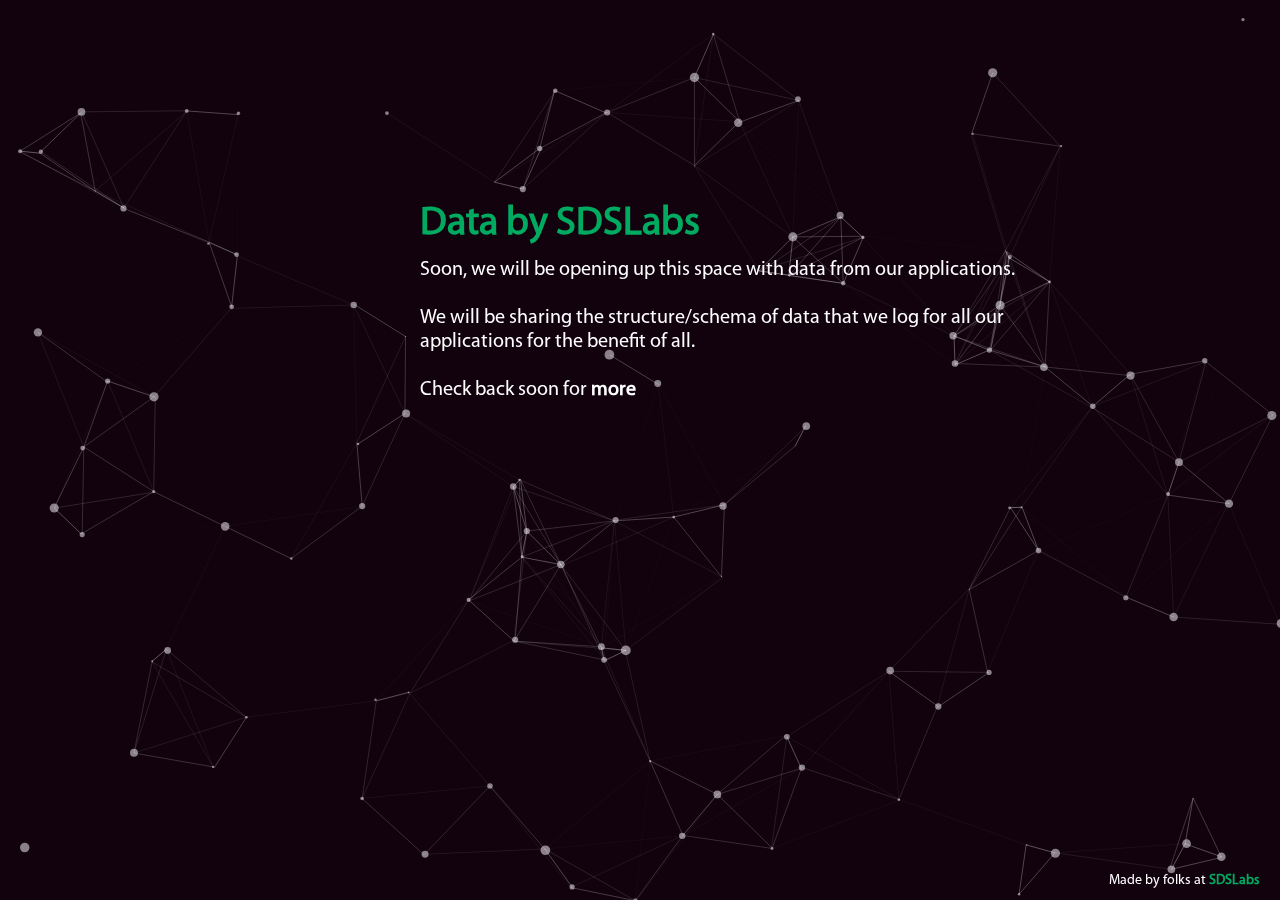
==== index.html @ 1053baa1 "Adds landing page with basic info" ====
<!DOCTYPE html>
<html lang="en">
<head>
  <meta charset="utf-8">
  <title>Data - SDSLabs</title>
  <meta name="description" content="data schema of all applications by SDSLabs>
  <meta name="author" content="SDSLabs" />
  <meta name="viewport" content="width=device-width, initial-scale=1.0, minimum-scale=1.0, maximum-scale=1.0, user-scalable=no">
  <link rel="stylesheet" media="screen" href="css/style.css">
</head>
<body>

<!-- particles.js container -->
<div id="particles-js">
</div>

<div id="placeholder-main">
  <div class="title">
    <h1>Data by <strong><a href="https://sdslabs.co/">SDSLabs</a></strong></h1>
  </div>
  <div class="about">
    <p>Soon, we will be opening up this space with data from our applications.<br><br> We will be sharing the structure/schema of data that we log for all our applications for the benefit of all.<br><br> Check back soon for <strong>more</strong></p>
  </div>
</div>

<div class="sdslabs-info">
  Made by folks at <a href="https://sdslabs.co/">SDSLabs</a>
</div>

<!-- scripts -->
<script src="js/particles.min.js"></script>
<script src="js/app.js"></script>
</body>
</html>
---- css/style.css ----
/* =============================================================================
   HTML5 CSS Reset Minified - Eric Meyer
   ========================================================================== */

html,body,div,span,object,iframe,h1,h2,h3,h4,h5,h6,p,blockquote,pre,abbr,address,cite,code,del,dfn,em,img,ins,kbd,q,samp,small,strong,sub,sup,var,b,i,dl,dt,dd,ol,ul,li,fieldset,form,label,legend,table,caption,tbody,tfoot,thead,tr,th,td,article,aside,canvas,details,figcaption,figure,footer,header,hgroup,menu,nav,section,summary,time,mark,audio,video{margin:0;padding:0;border:0;outline:0;font-size:100%;vertical-align:baseline;background:transparent}
body{line-height:1}
article,aside,details,figcaption,figure,footer,header,hgroup,menu,nav,section{display:block}
nav ul{list-style:none}
blockquote,q{quotes:none}
blockquote:before,blockquote:after,q:before,q:after{content:none}
a{margin:0;padding:0;font-size:100%;vertical-align:baseline;background:transparent;text-decoration:none}
mark{background-color:#ff9;color:#000;font-style:italic;font-weight:bold}
del{text-decoration:line-through}
abbr[title],dfn[title]{border-bottom:1px dotted;cursor:help}
table{border-collapse:collapse;border-spacing:0}
hr{display:block;height:1px;border:0;border-top:1px solid #ccc;margin:1em 0;padding:0}
input,select{vertical-align:middle}
li{list-style:none}


/* =============================================================================
   My CSS
   ========================================================================== */

/* ---- base ---- */

@font-face {
font-family: 'Myriad Pro Regular';
font-style: normal;
font-weight: normal;
src: local('Myriad Pro Regular'), url('fonts/MYRIADPRO-REGULAR.woff') format('woff');
}


html,body{
	width:100%;
	height:100%;
	background:#111;
}

html{
  -webkit-tap-highlight-color: rgba(0, 0, 0, 0);
}

body{
  font:normal 75% Arial, Helvetica, sans-serif;
}

canvas{
  display:block;
  vertical-align:bottom;
}


/* ---- stats.js ---- */

.count-particles{
  background: #000022;
  position: absolute;
  top: 48px;
  left: 0;
  width: 80px;
  color: #13E8E9;
  font-size: .8em;
  text-align: left;
  text-indent: 4px;
  line-height: 14px;
  padding-bottom: 2px;
  font-family: Helvetica, Arial, sans-serif;
  font-weight: bold;
}

.js-count-particles{
  font-size: 1.1em;
}

#stats,
.count-particles{
  -webkit-user-select: none;
  margin-top: 5px;
  margin-left: 5px;
}

#stats{
  border-radius: 3px 3px 0 0;
  overflow: hidden;
}

.count-particles{
  border-radius: 0 0 3px 3px;
}


/* ---- particles.js container ---- */

#particles-js{
  width: 100%;
  height: 100%;
  background-color: #12020E;
  background-image: url('');
  background-size: cover;
  background-position: 50% 50%;
  background-repeat: no-repeat;
}


#placeholder-main {
  color: white;
  position: absolute;
  top: 0;
  width: 600px;
  margin: 200px auto;
  margin-left: 420px;
  font-family: Myriad Pro Regular;
}

#placeholder-main h1 {
  font-size: 40px;
  color: #00AA60;
  margin-bottom: 10px;
}

#placeholder-main p {
  font-size: 20px;
}

div.sdslabs-info {
  font-size: 14px;
  margin-top: 20px;
  position: absolute;
  right: 20px;
  bottom: 10px;
  color: white;
  font-family: Myriad Pro Regular;
}

#placeholder-main a, div.sdslabs-info a {
  font-weight: bold;
  text-decoration: dotted;
  color: #00AA60;
}
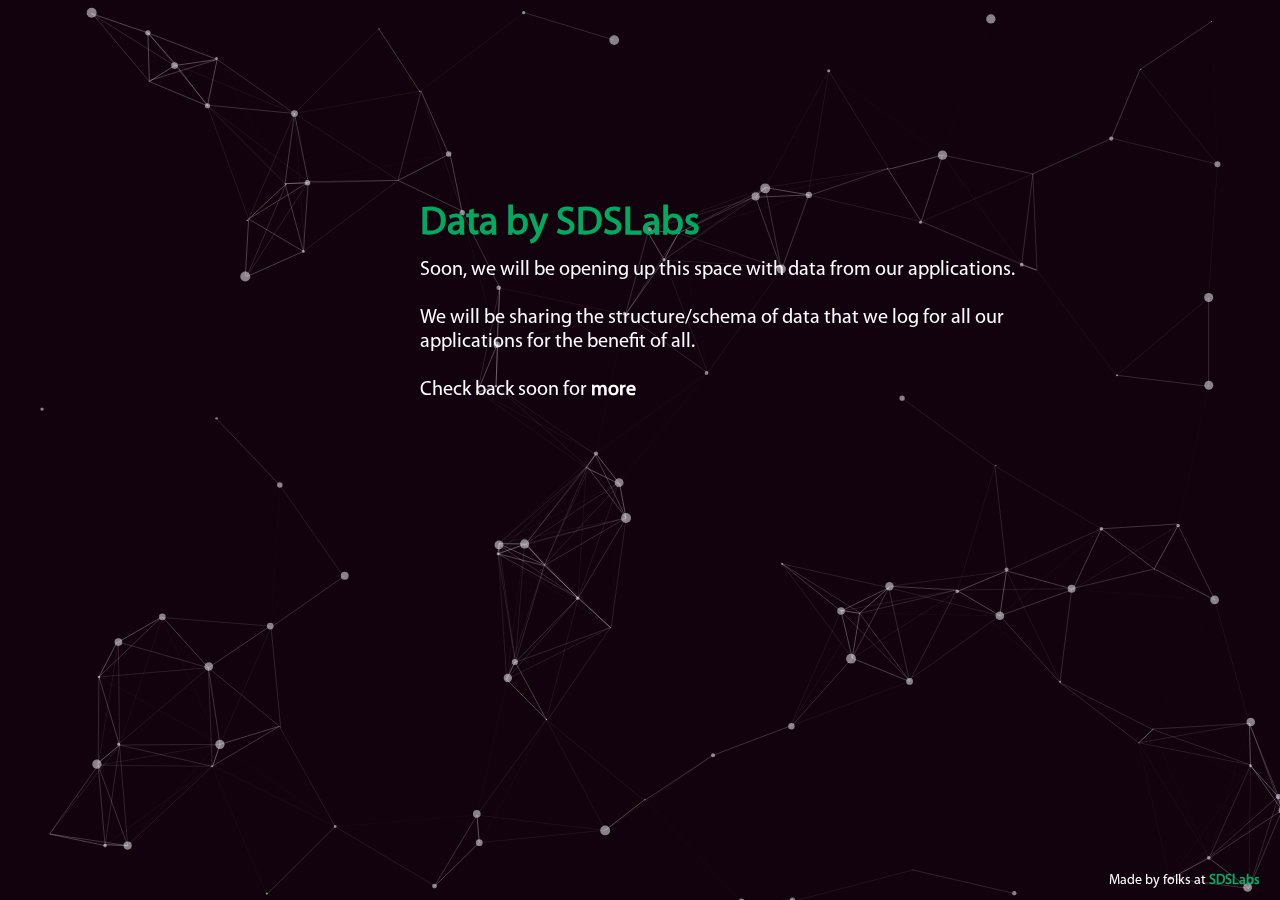
==== commit 5dfe4302: "Adds favicon" ====
--- a/index.html
+++ b/index.html
@@ -6,6 +6,7 @@
   <meta name="description" content="data schema of all applications by SDSLabs>
   <meta name="author" content="SDSLabs" />
   <meta name="viewport" content="width=device-width, initial-scale=1.0, minimum-scale=1.0, maximum-scale=1.0, user-scalable=no">
+  <link rel="icon" type="image/x-icon" href="imgs/favicon.ico">
   <link rel="stylesheet" media="screen" href="css/style.css">
 </head>
 <body>
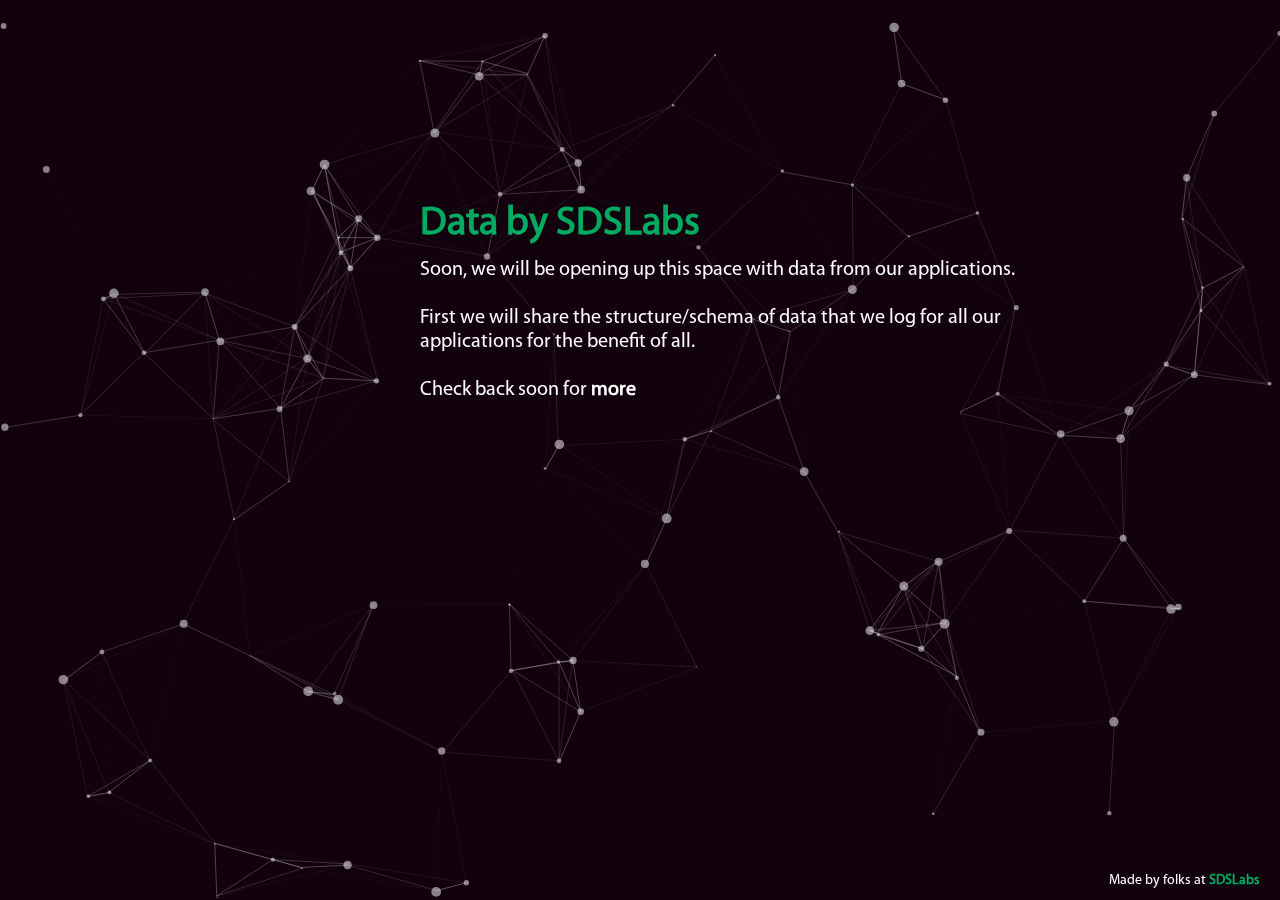
==== commit fdc81d22: "Changes text in about section" ====
--- a/index.html
+++ b/index.html
@@ -20,7 +20,7 @@
     <h1>Data by <strong><a href="https://sdslabs.co/">SDSLabs</a></strong></h1>
   </div>
   <div class="about">
-    <p>Soon, we will be opening up this space with data from our applications.<br><br> We will be sharing the structure/schema of data that we log for all our applications for the benefit of all.<br><br> Check back soon for <strong>more</strong></p>
+    <p>Soon, we will be opening up this space with data from our applications.<br><br> First we will share the structure/schema of data that we log for all our applications for the benefit of all.<br><br> Check back soon for <strong>more</strong></p>
   </div>
 </div>
 
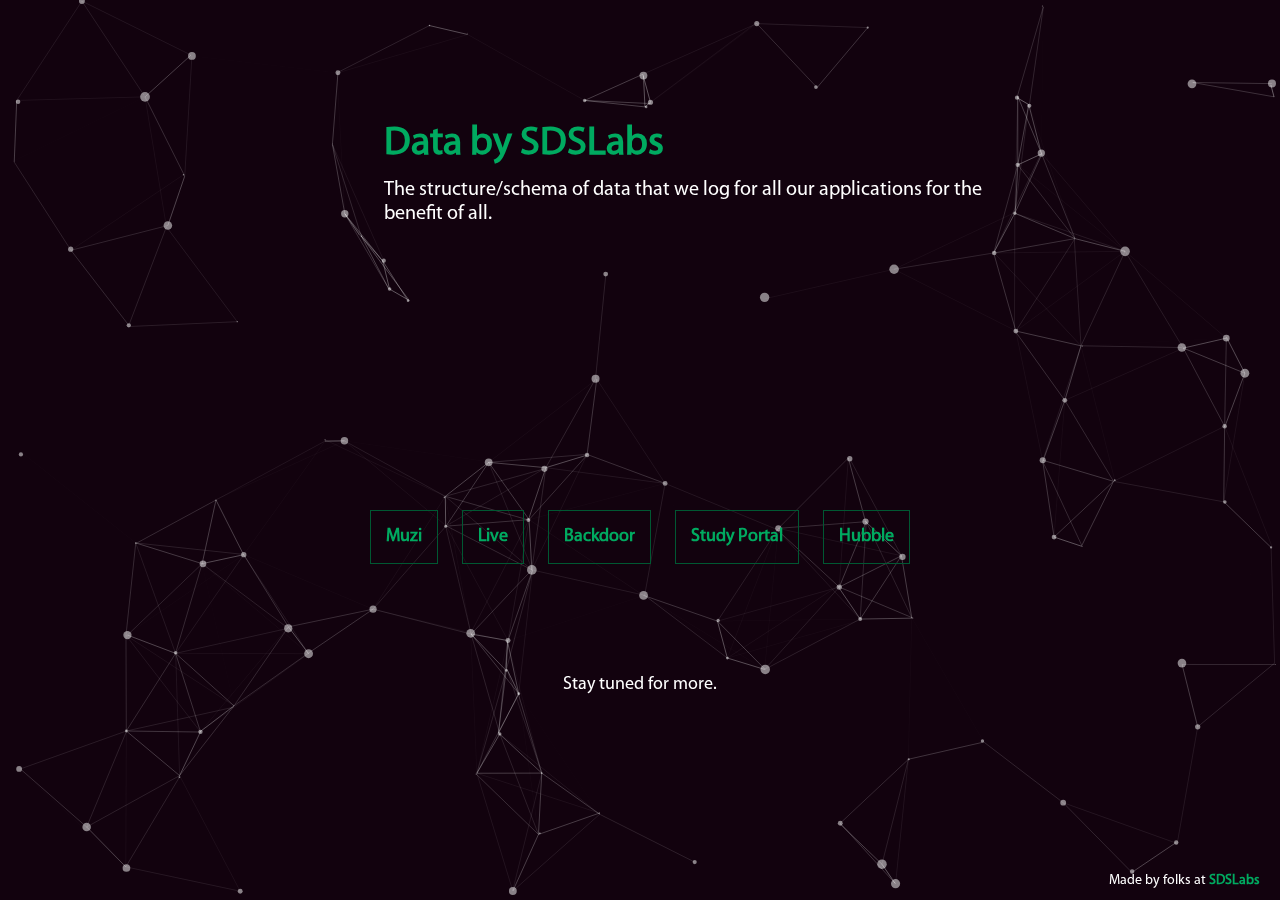
==== commit 6a869e55: "Add schemas" ====
--- a/index.html
+++ b/index.html
@@ -16,16 +16,29 @@
 </div>
 
 <div id="placeholder-main">
-  <div class="title">
-    <h1>Data by <strong><a href="https://sdslabs.co/">SDSLabs</a></strong></h1>
+  <div class="header" >
+    <div class="title">
+      <h1>Data by <strong><a href="https://sdslabs.co/">SDSLabs</a></strong></h1>
+    </div>
+    <div class="about">
+      <p>The structure/schema of data that we log for all our applications for the benefit of all.</p>
+    </div>
   </div>
-  <div class="about">
-    <p>Soon, we will be opening up this space with data from our applications.<br><br> First we will share the structure/schema of data that we log for all our applications for the benefit of all.<br><br> Check back soon for <strong>more</strong></p>
+  <div class="container">
+    <div class="content">
+      <ul class="app_list">
+        <li><a href="/schemas/muzi.sql" download>Muzi</a></li>
+        <li><a href="/schemas/Live.docx" download>Live</a></li>
+        <li><a href="/schemas/backdoor_schema.sql" download>Backdoor</a></li>
+        <li><a href="/schemas/studyportal_schema.sql" download>Study Portal</a></li>
+        <li><a href="/schemas/hubble.sql" download>Hubble</a></li>
+      </ul>
+      <div class="footer">Stay tuned for more.</div>
+    </div>
+    <div class="sdslabs-info">
+      Made by folks at <a href="https://sdslabs.co/">SDSLabs</a>
+    </div>
   </div>
-</div>
-
-<div class="sdslabs-info">
-  Made by folks at <a href="https://sdslabs.co/">SDSLabs</a>
 </div>
 
 <!-- scripts -->
--- a/css/style.css
+++ b/css/style.css
@@ -105,13 +105,8 @@
 
 
 #placeholder-main {
-  color: white;
-  position: absolute;
-  top: 0;
-  width: 600px;
-  margin: 200px auto;
-  margin-left: 420px;
   font-family: Myriad Pro Regular;
+  align-content: center;
 }
 
 #placeholder-main h1 {
@@ -125,17 +120,60 @@
 }
 
 div.sdslabs-info {
-  font-size: 14px;
-  margin-top: 20px;
   position: absolute;
   right: 20px;
   bottom: 10px;
-  color: white;
-  font-family: Myriad Pro Regular;
+  color: #fff;
 }
 
 #placeholder-main a, div.sdslabs-info a {
   font-weight: bold;
   text-decoration: dotted;
   color: #00AA60;
+}
+
+div.header {
+  color: white;
+  position: absolute;
+  top: 0;
+  width: 600px;
+  margin-top: 120px;
+  left: 30%;
+}
+
+div.container {
+  font-size: 14px;
+  margin-top: 20px;
+  position: absolute;
+  bottom: 0px;
+  font-family: Myriad Pro Regular;
+  width: 100%;
+  height: 50%;
+}
+
+div.content {
+  padding: 50px;
+  text-align: center;
+  font-size: 18px;
+  color: #fff;
+}
+
+ul.app_list a {
+  color: auto;
+}
+
+ul.app_list li {
+  border: 1px solid #005832;
+  padding: 15px;
+  display: inline-block;
+  margin: 10px;
+}
+
+ul.app_list li:hover {
+    background: rgba(71, 212, 151, 0.18);
+    color: #005832;
+}
+
+div.footer {
+  margin-top: 100px;
 }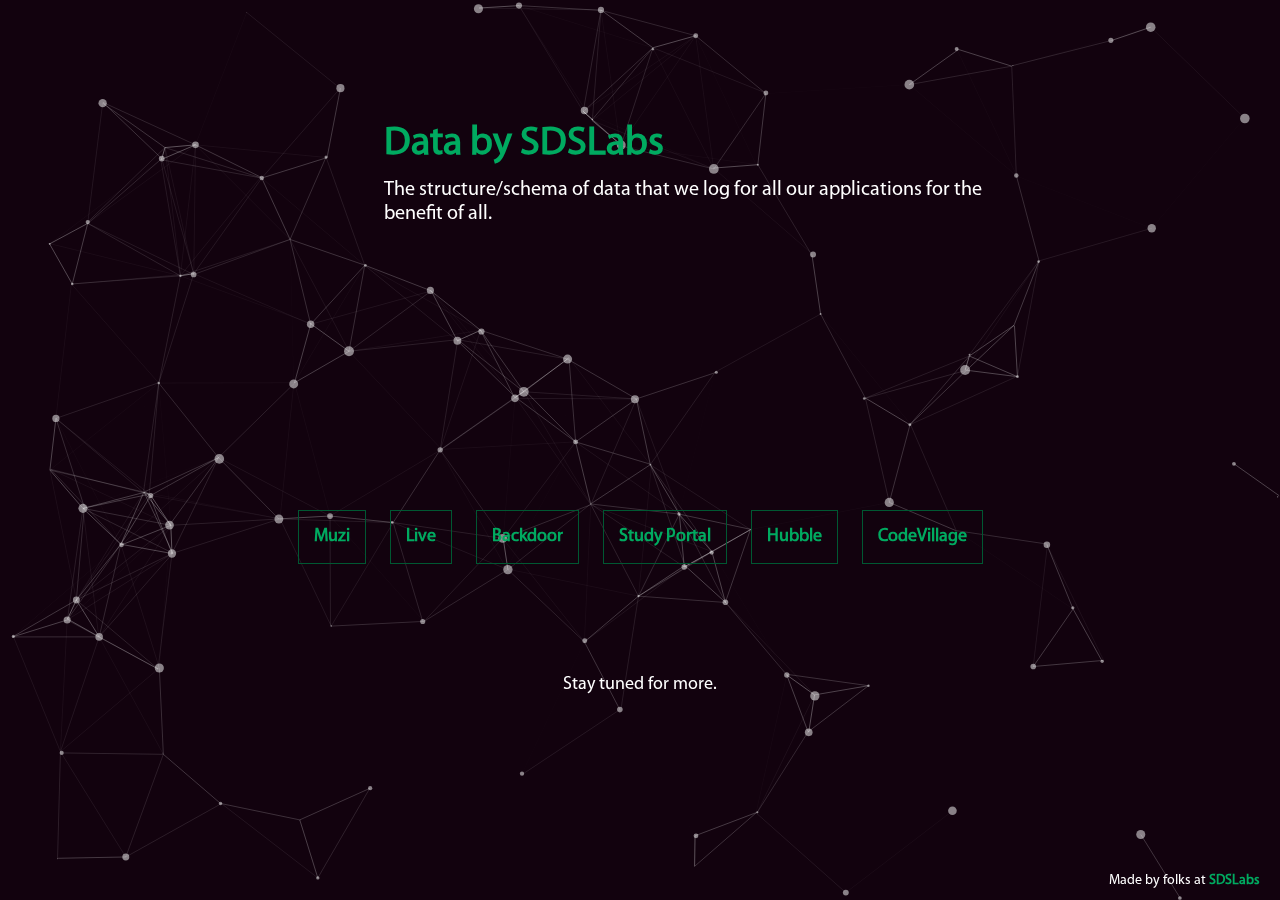
==== commit bc5dba3a: "Database graph for Muzi" ====
--- a/index.html
+++ b/index.html
@@ -1,48 +1,48 @@
-<!DOCTYPE html>
-<html lang="en">
-<head>
-  <meta charset="utf-8">
-  <title>Data - SDSLabs</title>
-  <meta name="description" content="data schema of all applications by SDSLabs>
-  <meta name="author" content="SDSLabs" />
-  <meta name="viewport" content="width=device-width, initial-scale=1.0, minimum-scale=1.0, maximum-scale=1.0, user-scalable=no">
-  <link rel="icon" type="image/x-icon" href="imgs/favicon.ico">
-  <link rel="stylesheet" media="screen" href="css/style.css">
-</head>
-<body>
-
-<!-- particles.js container -->
-<div id="particles-js">
-</div>
-
-<div id="placeholder-main">
-  <div class="header" >
-    <div class="title">
-      <h1>Data by <strong><a href="https://sdslabs.co/">SDSLabs</a></strong></h1>
-    </div>
-    <div class="about">
-      <p>The structure/schema of data that we log for all our applications for the benefit of all.</p>
-    </div>
-  </div>
-  <div class="container">
-    <div class="content">
-      <ul class="app_list">
-        <li><a href="/schemas/muzi.sql" download>Muzi</a></li>
-        <li><a href="/schemas/Live.docx" download>Live</a></li>
-        <li><a href="/schemas/backdoor_schema.sql" download>Backdoor</a></li>
-        <li><a href="/schemas/studyportal_schema.sql" download>Study Portal</a></li>
-        <li><a href="/schemas/hubble.sql" download>Hubble</a></li>
-      </ul>
-      <div class="footer">Stay tuned for more.</div>
-    </div>
-    <div class="sdslabs-info">
-      Made by folks at <a href="https://sdslabs.co/">SDSLabs</a>
-    </div>
-  </div>
-</div>
-
-<!-- scripts -->
-<script src="js/particles.min.js"></script>
-<script src="js/app.js"></script>
-</body>
+<!DOCTYPE html>
+<html lang="en">
+<head>
+  <meta charset="utf-8">
+  <title>Data - SDSLabs</title>
+  <meta name="description" content="data schema of all applications by SDSLabs>
+  <meta name="author" content="SDSLabs" />
+  <meta name="viewport" content="width=device-width, initial-scale=1.0, minimum-scale=1.0, maximum-scale=1.0, user-scalable=no">
+  <link rel="icon" type="image/x-icon" href="imgs/favicon.ico">
+  <link rel="stylesheet" media="screen" href="css/style.css">
+</head>
+<body>
+
+<!-- particles.js container -->
+<div id="particles-js"></div>
+
+<div id="placeholder-main">
+  <div class="header" >
+    <div class="title">
+      <h1><a href="/">Data by</a> <strong><a href="https://sdslabs.co/">SDSLabs</a></strong></h1>
+    </div>
+    <div class="about">
+      <p>The structure/schema of data that we log for all our applications for the benefit of all.</p>
+    </div>
+  </div>
+  <div class="container index_container">
+    <div class="content">
+      <ul class="list applist">
+        <li><a href="chart.html?app=muzi">Muzi</a></li>
+        <li><a href="chart.html?app=live">Live</a></li>
+        <li><a href="chart.html?app=backdoor">Backdoor</a></li>
+        <li><a href="chart.html?app=sp">Study Portal</a></li>
+        <li><a href="chart.html?app=hubble">Hubble</a></li>
+        <li><a href="chart.html?app=cv">CodeVillage</a></li>
+      </ul>
+      <div class="footer">Stay tuned for more.</div>
+    </div>
+    <div class="sdslabs-info">
+      Made by folks at <a href="https://sdslabs.co/">SDSLabs</a>
+    </div>
+  </div>
+</div>
+
+<!-- scripts -->
+<script src="js/particles.min.js"></script>
+<script src="js/app.js"></script>
+</body>
 </html>--- a/css/style.css
+++ b/css/style.css
@@ -35,7 +35,7 @@
 html,body{
 	width:100%;
 	height:100%;
-	background:#111;
+	background:#12020E;
 }
 
 html{
@@ -144,11 +144,14 @@
 div.container {
   font-size: 14px;
   margin-top: 20px;
-  position: absolute;
-  bottom: 0px;
   font-family: Myriad Pro Regular;
   width: 100%;
   height: 50%;
+}
+
+div.index_container {
+  position: absolute;
+  bottom: 0px;
 }
 
 div.content {
@@ -158,20 +161,29 @@
   color: #fff;
 }
 
-ul.app_list a {
+ul.list a {
   color: auto;
 }
 
-ul.app_list li {
+ul.list li {
   border: 1px solid #005832;
+  display: inline-block;
   padding: 15px;
-  display: inline-block;
+  color: #00AA60;
+  font-weight: bold;
+}
+
+ul.hlist li {
+  margin: 80px;
+}
+
+ul.applist li {
   margin: 10px;
 }
 
-ul.app_list li:hover {
-    background: rgba(71, 212, 151, 0.18);
-    color: #005832;
+
+ul.list li:hover {
+  background: rgba(71, 212, 151, 0.18);
 }
 
 div.footer {
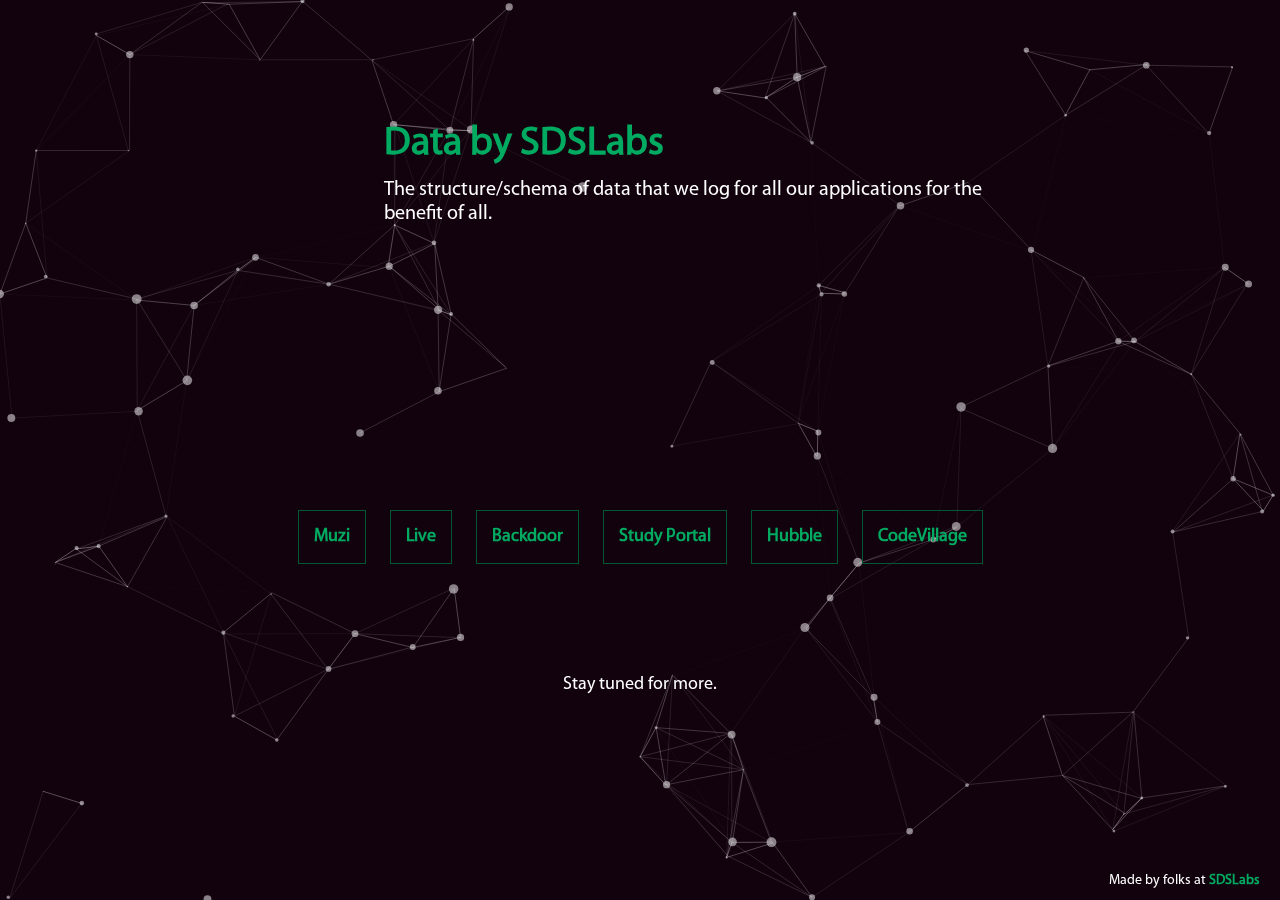
==== commit 0abced1b: "Add home and schema download button" ====
--- a/index.html
+++ b/index.html
@@ -26,12 +26,12 @@
   <div class="container index_container">
     <div class="content">
       <ul class="list applist">
-        <li><a href="chart.html?app=muzi">Muzi</a></li>
-        <li><a href="chart.html?app=live">Live</a></li>
-        <li><a href="chart.html?app=backdoor">Backdoor</a></li>
-        <li><a href="chart.html?app=sp">Study Portal</a></li>
-        <li><a href="chart.html?app=hubble">Hubble</a></li>
-        <li><a href="chart.html?app=cv">CodeVillage</a></li>
+        <li><a href="chart.html?app=muzi&file=muzi.sql">Muzi</a></li>
+        <li><a href="chart.html?app=live&file=live.docx">Live</a></li>
+        <li><a href="chart.html?app=backdoor&file=backdoor.sql">Backdoor</a></li>
+        <li><a href="chart.html?app=sp&file=sp.sql">Study Portal</a></li>
+        <li><a href="chart.html?app=hubble&file=hubble.sql">Hubble</a></li>
+        <li><a href="chart.html?app=cv&file=cv.sql">CodeVillage</a></li>
       </ul>
       <div class="footer">Stay tuned for more.</div>
     </div>
--- a/css/style.css
+++ b/css/style.css
@@ -126,6 +126,19 @@
   color: #fff;
 }
 
+div.download-button {
+  position: absolute;
+  left: 80px;
+  top: 40px;
+  z-index: 100;
+  color: #fff;
+  font-size: 12px;
+}
+
+div.download-button a{
+  color: #fff;
+}
+
 #placeholder-main a, div.sdslabs-info a {
   font-weight: bold;
   text-decoration: dotted;
@@ -161,6 +174,13 @@
   color: #fff;
 }
 
+div.description {
+  padding: 5px;
+  text-align: center;
+  font-size: 18px;
+  color: #fff;
+}
+
 ul.list a {
   color: auto;
 }
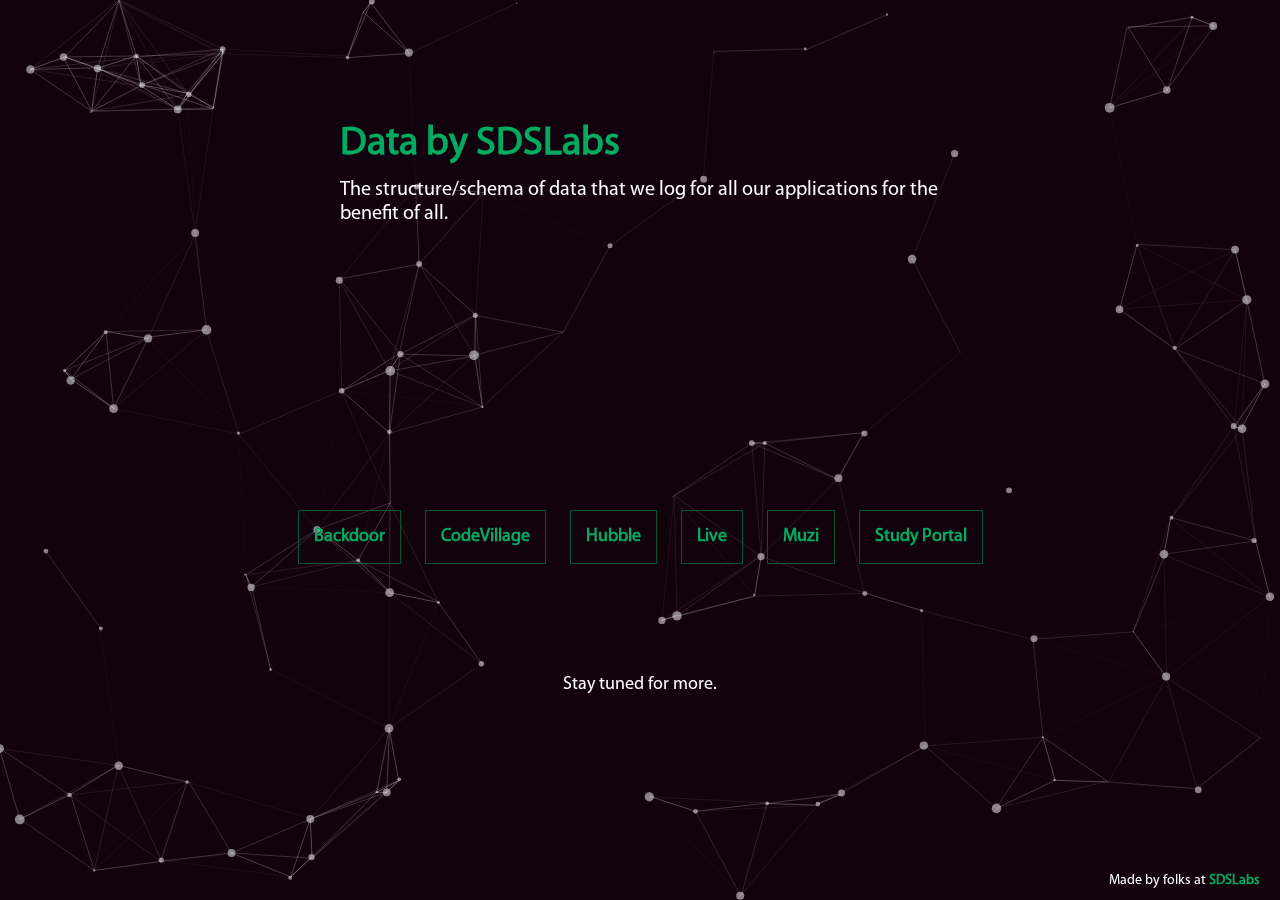
==== commit a71bc474: "Final design changes" ====
--- a/index.html
+++ b/index.html
@@ -26,12 +26,12 @@
   <div class="container index_container">
     <div class="content">
       <ul class="list applist">
+        <li><a href="chart.html?app=backdoor&file=backdoor.sql">Backdoor</a></li>
+        <li><a href="chart.html?app=cv&file=cv.sql">CodeVillage</a></li>
+        <li><a href="chart.html?app=hubble&file=hubble.sql">Hubble</a></li>
+        <li><a href="chart.html?app=live&file=live.docx">Live</a></li>
         <li><a href="chart.html?app=muzi&file=muzi.sql">Muzi</a></li>
-        <li><a href="chart.html?app=live&file=live.docx">Live</a></li>
-        <li><a href="chart.html?app=backdoor&file=backdoor.sql">Backdoor</a></li>
         <li><a href="chart.html?app=sp&file=sp.sql">Study Portal</a></li>
-        <li><a href="chart.html?app=hubble&file=hubble.sql">Hubble</a></li>
-        <li><a href="chart.html?app=cv&file=cv.sql">CodeVillage</a></li>
       </ul>
       <div class="footer">Stay tuned for more.</div>
     </div>
--- a/css/style.css
+++ b/css/style.css
@@ -151,7 +151,10 @@
   top: 0;
   width: 600px;
   margin-top: 120px;
-  left: 30%;
+  left: 0;
+  right: 0;
+  margin-left: auto;
+  margin-right: auto;
 }
 
 div.container {
@@ -208,4 +211,28 @@
 
 div.footer {
   margin-top: 100px;
+}
+
+#org-chart {
+  position: fixed;
+  width: 90%;
+  height: 80%;
+  left: 0;
+  right: 0;
+  margin-left: auto;
+  margin-right: auto;
+  /*overflow: scroll;*/
+}
+
+svg {
+  /*overflow: scroll;*/
+}
+
+.notif {
+  position: fixed;
+  bottom: 50px;
+  left: 0;
+  right: 0;
+  margin-left: auto;
+  margin-right: auto;
 }